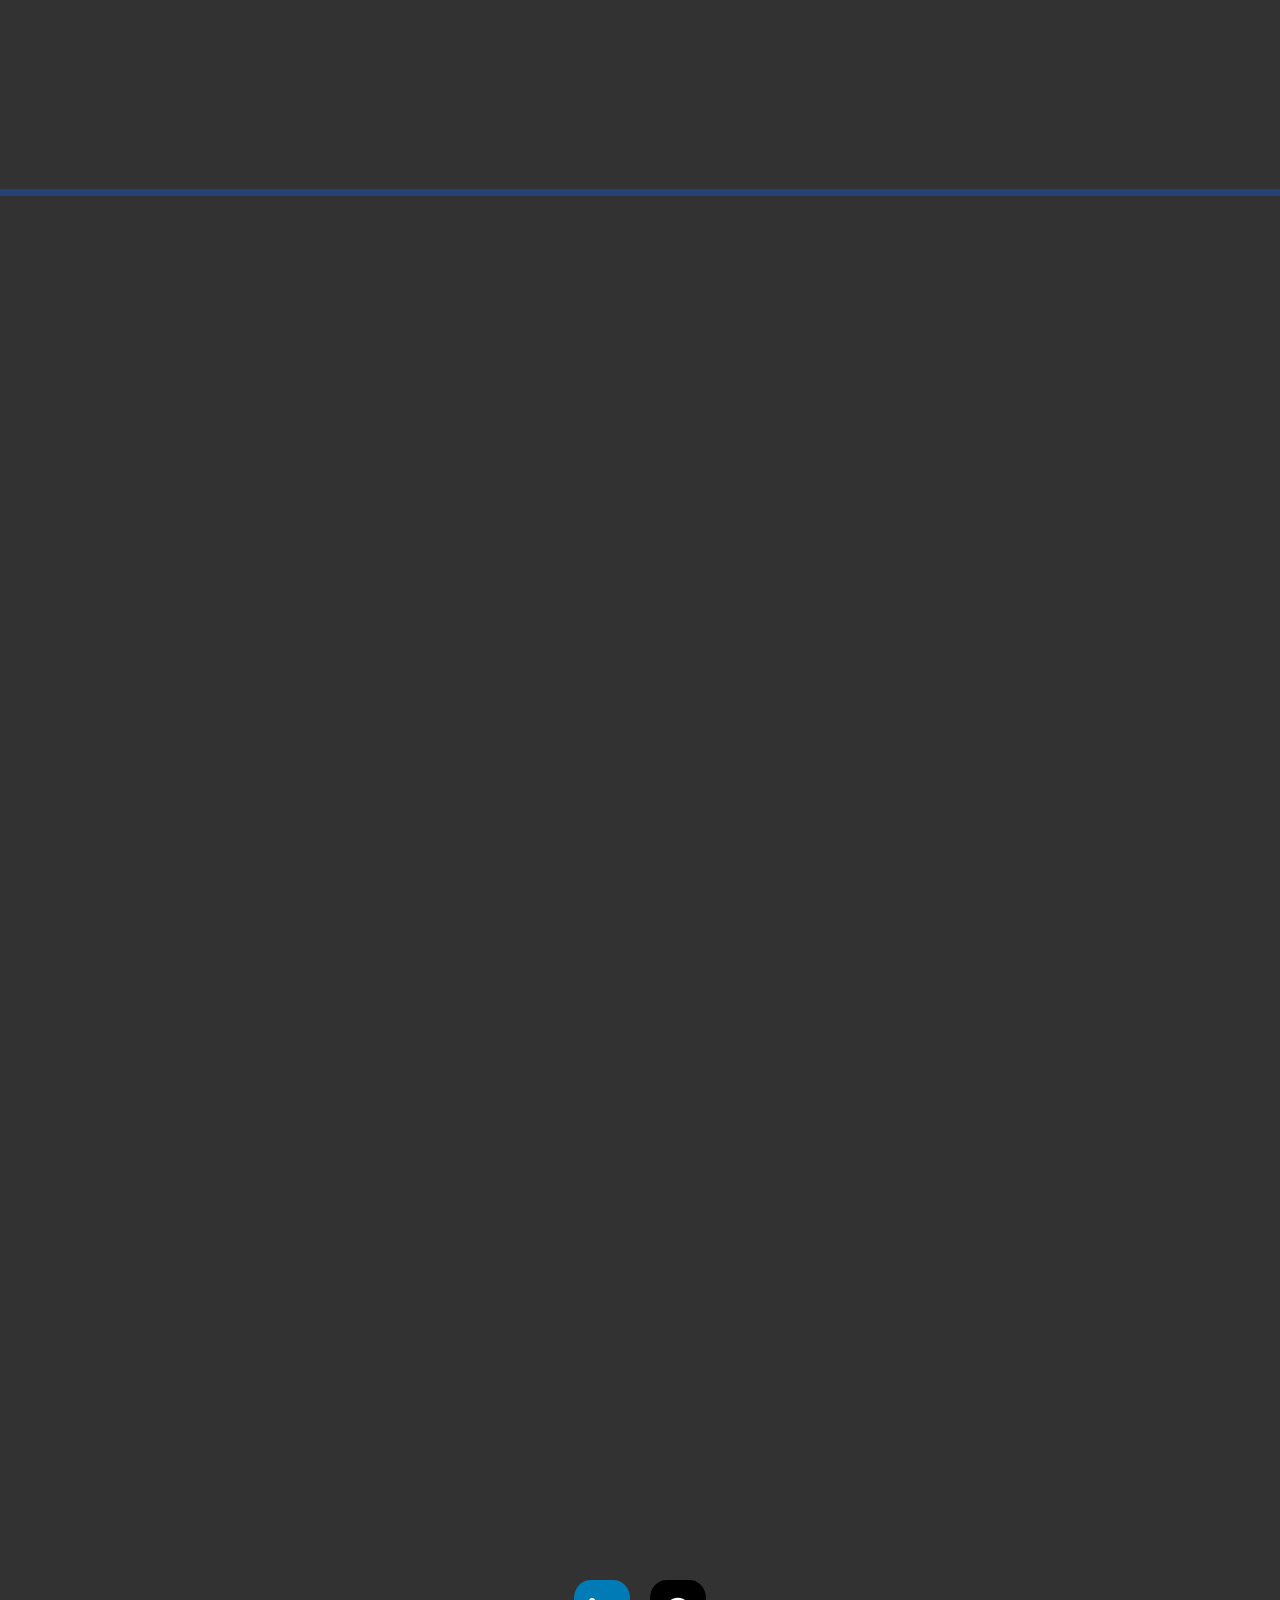
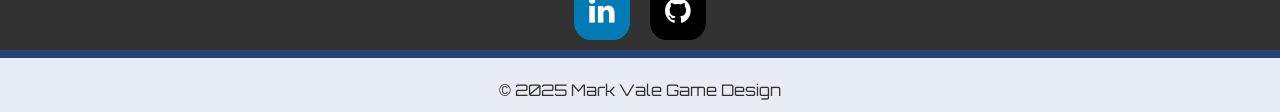
==== about.html @ 960576f1 "Updated website with Reaction distraction" ====
<!DOCTYPE html>
<html lang="en">
    <head>
        <meta charset="UTF-8">
        <meta name="viewport" content="width=device-width, initial-scale=1.0">
        <meta http-equiv="X-UA-Compatible" content="ie=edge">
        <link rel="stylesheet" href="https://cdnjs.cloudflare.com/ajax/libs/font-awesome/4.7.0/css/font-awesome.min.css" />
        <title>Home - MVDevandDesign</title>
        
        <!-- Link to external CSS file -->
        <link rel="stylesheet" href="styles.css">
        <link rel="preconnect" href="https://fonts.googleapis.com">
        <link rel="preconnect" href="https://fonts.gstatic.com" crossorigin>
        <link href="https://fonts.googleapis.com/css2?family=Orbitron:wght@400..900&display=swap" rel="stylesheet">
    </head>
<body>    
    <!-- Header Section -->
    <header class = "header">            
        <div class="header-content">            

            <div class ="name-job">
                <h1 class="header-name">Mark Vale</h1>     
                <h1 class="header-role">Game Designer</h1> 
            </div>

            <div class = "logo">
                <img class="logo" src = "Logo march-2025.png" alt = "Logo">    
            </div>   
        </div>
        <div class="buttons">   
            <h3 class = "email">About</h3>               
            <nav>                
                <ul>                    
                    <li><a href="index.html">Home</a></li>
                    <li><a href="about.html">About</a></li>
                    <li class="dropdown">
                        <a href="#">Projects</a>
                        <ul class="dropdown-menu">
                            <li><a href="reaction.html">Reaction Distraction</a></li>  
                            <li><a href="alice.html">Alice In Public Domain</a></li>
                            <li><a href="gravity.html">Gravity Gun</a></li>
                            <li><a href="crossbow.html">Crossbow Lady</a></li>
                            <li><a href="paper.html">Paper Round</a></li>
                            <li><a href="alex.html">Alex Kidd</a></li>                          
                        </ul>
                      </li>
                    <li><a href="contact.html">Contact</a></li>
                </ul>
            </nav>             
        </div>       
    </header>
    
    <!-- Main Content Section -->
    <main>       
        <div class = line></div>
        <section class="section">
           
            <h2>About</h2>        
            <div class = "about-section">                
                <div class = "about-content">
                <p>
                    Hello! I’m Mark Vale, a passionate and driven video game designer with a technical foundation in both Unity and Unreal Engine.<br><br> Recently, I graduated from the Toronto Film School Video Game Development and Design program, where I honed my technical skills in C#, Blueprints, and C++. Throughout my academic journey, I have gained hands-on experience working on a variety of projects, including my role as the Gamel Design Lead for our capstone project.

                    In addition to my technical expertise, I bring a unique perspective to game design. Before diving into game design, I spent over a decade as a Snowboard instructor, Snowboard course designer and a CASI Snowboard Evaluator, where I developed and led various training programs. This experience has shaped my approach to problem-solving and team collaboration, helping me think creatively and develop engaging, user-focused experiences.<br><br>
                
                    Whether I'm designing gameplay mechanics, scripting, or leading a team of developers, my goal is always to create immersive and enjoyable experiences for players. I thrive in environments where I can blend my technical skills with my passion for design, and I'm excited about the opportunity to bring new ideas to life in the gaming world.
                    
                    Feel free to explore my portfolio and see some of the projects I’ve worked on. <br><br> If you’d like to connect, please don't hesitate to reach out!</p>     
                </div>        
                <div class = "about-image">
                    <img class="selfie-image" src = "Images/AboutImage/Selfie3.JPG" alt = "Mark Vale">
                </div>              
            </div>
            <div class = "DownloadButton">
                <a href="Mark-Vale-Resume-July2025.docx"> Resume </a>
            </div>
        </section>
        <div class = "socials">
            <a href="https://www.linkedin.com/in/mark-vale-677670329" class="fa fa-linkedin"></a>
            <a href="https://github.com/MV1090" class="fa fa-github"></a>
        </div>
        <div class = line></div>
    </main>

    <!-- Footer Section -->
    <footer>        
        <p>&copy; 2025 Mark Vale Game Design</p>
    </footer>

    <!-- Link to external JavaScript file -->
    <script src="script.js"></script>
</body>
</html>
---- styles.css ----
/* General resets */
* {
    margin: 0;
    padding: 0;
    box-sizing: border-box;
}

/* Basic styling for the body */
body {
    font-family: "Aptos (Body)", sans-serif;    
    background-color:#323232;
    line-height: 1.5;
    color: #e8ecf4;
}

/* #region Header*/
/* Header styles */
header {
    font-family: "Orbitron", sans-serif;
    background: #e8ecf4;
    display: flex;
    flex-direction: column;
    justify-content: center;
    align-items: center;
    position: relative;
    width: 100%;
    padding-top: 30px;
    opacity:0;
    transition: opacity 1s ease-in;
}

.email {
    color: #264276;
    align-self: flex-start;
    margin-top: 10px;
    margin-left: 10px;
    font-size: 1.2rem;
}

header.visible{
    opacity: 1;
}

.logo {
    /* position: relative;  */
    
    margin-left: auto;
    
    /* align-items: center;  */
}

.logo img {
    margin-left: 5px ;
    width: 100%; /* Make logo responsive */
    max-width: 140px; /* Maximum width */
    height: auto;
    position: relative; /* Position it relative to the parent */
    left: 50%;
    transform: translateX(-60%); /* Move it back by 50% of its own width */
}

/* The content section containing the title and buttons at the bottom */
.header-content {
    display: flex;        
    justify-content: space-between;    
    width: 100%;
    /* flex-wrap: wrap; */
    /* position: relative; */
    bottom: 0px; /* Adjust bottom spacing as needed */
    color: #323232;
}

.name-job{
    display: flex;
    flex-direction: column;
    align-items: center;
    justify-content: center;
    text-align: center;  
    flex: 1;
    left: 50%;
    transform: translateX(4%);
}

.header-name {
    color: #264276;
    font-size: 3rem;   
}

.header-role {
    color: #323232;
    font-size: 2rem;
    
}

.buttons{
    display: flex;
    justify-content: space-between;
    width: 100%
}
/* Navigation styling */
nav ul {

    list-style-type: none;
    text-align: center;
}

nav ul li {
    align-self: flex-end;
    display: inline;
    margin: 0 10px;
}

nav ul li a {
    text-decoration: none;
    font-size: 1.5rem;
    color: #323232;
}

nav ul li a:hover {
    text-decoration: underline;
    color: #264276;
}

.line {
height: 7.5px;
width: 100%;
background-color:#264276;
}

.dropdown-menu {
    visibility: hidden;
    opacity: 0;
    position: absolute;    
    transform: translateX(75%);
    background-color: #333;
    max-width: 350px;
    list-style: none;        
    z-index: 1000;
  }
  
  .dropdown-menu li a {
    padding: 10px;
    font-size: 1rem;
    color: #e8ecf4;
    text-decoration: none;
    display: block;
  }
  
  .dropdown-menu li a:hover {
    background-color: #264276;   
    color: #e8ecf4;
  }
  
  .dropdown:hover .dropdown-menu {
    visibility: visible; /* Make it visible */
    opacity: 1;  /* Fully opaque */
    
}
  .dropdown-menu:hover {
    visibility: visible;
    opacity: 1;
}

/* Media Query for Smaller Screens */
@media (max-width: 768px) {
    .header-content {
        flex-direction: column;
        justify-content: space-between;
        align-items: center;
        text-align: center;        
    }
    
    .logo {        
        margin-left:0;
        left: 0%;        
        transform: translateX(5.5%);
        order: 1;
    }    

    .name-job {
        order: 2;
        flex: 1;
    }

    .header-name {
        font-size: 2rem; /* Adjust title size on small screens */
    }

    .header-role {
        font-size: 1rem;
    }

    .buttons{
        
        flex-direction: column;
        align-items: center;
    }
    nav ul li {
        order: 1;      
    }

    nav ul li a {
        
        font-size: 1.2rem; /* Adjust link size */
    }

    .email {
        order: 2;
        font-size: 1rem; /* Smaller email font size */
    }

    .dropdown-menu {         
        transform: translateX(80%);       
      }

    .dropdown-menu li a {        
        font-size: 0.8rem;        
      }
}

/* Media Query for Mobile Screens */
@media (max-width: 480px) {
    .header-name {
        font-size: 2rem; /* Adjust title size further for very small screens */
    }
    .header-role {
        font-size: 1rem;
    }

    .logo {                
        align-items: center; 
    }

    .buttons{
        
        flex-direction: column;
        align-items: center;
    }

    nav ul li {
        order: 1;
       display: block; /*Stack navigation links vertically */
        margin: 10px 0;
    }

    nav ul li a {
        font-size: 1rem; /* Adjust link size */
    }

    .dropdown-menu {         
        transform: translateX(-20%);       
      }

    .dropdown-menu li a {        
        font-size: 0.5rem;        
      }
}

/* #endregion Header*/

/* #region Section*/
/* Section styling */
section {
    display: flex;
    flex-direction: column;
    justify-content: center;
    align-items: center;
    position: relative;
    padding: 20px;
    background-color: #323232;
    opacity:0;
    transition: opacity 1s ease-in;
}

section.visible{
    opacity:1;
}

.video {
    width: 100%; /* Ensure the video container spans the full width */
    max-width: 800px; /* Maximum width to match iframe */
    display: flex;
    justify-content: center; /* Center the iframe within the container */
}

.video iframe {
    margin-top: 35px;
    width: 100%; /* Make video responsive */
    /* max-width: 800px; Maximum width */
    height: 450px; /* Fixed height, relative to width */
    border: 5px solid #264276; /* 5px wide, solid border with dark color */
    border-radius: 10px;
}

.project-container{
    width: 100%; /* Ensure the video container spans the full width */
    max-width: 800px; /* Maximum width to match iframe */
    display: flex;
    flex-direction: column;
    justify-content: center; /* Center the iframe within the container */
    background-color: #264276;
    border-radius: 10px;
    color: #e8ecf4;
    margin-bottom: 10px;
}

.title-images{
    margin-top: 5px;
    width: 100%; /* Make video responsive */
    /* max-width: 800px; Maximum width */
    height: auto; /* Fixed height, relative to width */
    border: 5px solid #264276; /* 5px wide, solid border with dark color */
    border-radius: 10px;
}

section h2 {
    font-family: "Orbitron", sans-serif;     
    color: #e8ecf4;
    text-align: center;
    font-size: 3rem;
    margin-bottom: 20px;
}

section p {
    font-size: 1.5rem;
    text-align: center;
    margin-top: 10px;
}

.summary-title{   
    font-family: "Orbitron", sans-serif;     
    font-size: 2rem;   
}

section p strong {
    font-weight: bold;
    font-size: 1.5rem;
}

section ul{
    font-size: 1.5rem;
}

/* For smaller screens, adjust video size and text */
@media (max-width: 768px) {
    .video iframe {
        height: 350px; /* Adjust height for smaller screens */
    }

    section h2 {
        font-size: 2.5rem; /* Adjust heading size */
    }

    section p {
        font-size: 1rem; /* Adjust text size */
    }

    .summary-title{    
        font-size: 1.5rem;   
    }

    section ul{
        font-size: 1rem;
    }

    section p strong {
        font-weight: bold;
        font-size: 1rem;
    }
}

/* For mobile screens, further adjust the layout */
@media (max-width: 480px) {
    .video iframe {
        height: 250px; /* Reduce iframe height for small mobile screens */
    }

    section h2 {
        font-size: 2rem; /* Adjust heading size further */
    }

    section p {
        font-size: 0.8rem; /* Smaller text for mobile */
    }

    .summary-title{    
        font-size: 1.2rem;   
    }

    section ul{
        font-size: 0.8rem;
    }

    section p strong {
        font-weight: bold;
        font-size: 0.8rem;
    }
}

/* #endregion Section */

/* #region Footer */

/* Footer styling */
footer {
    font-family: "Orbitron", sans-serif;
    text-align: center;
    padding: 10px;
    background-color: #e8ecf4;
    color: #323232;
    position: relative;
}

.fa:hover {
    opacity: 0.4;
}

.fa-linkedin {
    background: #007bb5;
    color: white;
}

.fa-github {
    background: #000000;
    color: rgb(255, 255, 255);
}


.fa {
    padding: 15px;
    font-size: 30px;
    text-decoration: none;
    text-align: center;
    border-radius: 30%; /* Round the icons */
    display: inline-block;
    transition: opacity 0.3s ease;
}

div.socials{
    display: flex;
    justify-content: center;
    gap: 20px;
    margin-bottom: 10px;
}

footer p {
    font-size: 1rem;
    margin-top: 10px;
}


/* For smaller screens, adjust icon sizes */
@media (max-width: 768px) {
    .fa {
        font-size: 24px;  /* Reduce the icon size for tablets */
        padding: 12px;
    }

    footer p {
        font-size: 0.9rem; /* Slightly smaller text for smaller screens */
    }
}

/* For mobile screens, make icons even smaller */
@media (max-width: 480px) {
    .fa {
        font-size: 20px;  /* Reduce icon size further for mobile screens */
        padding: 10px;
    }

    footer p {
        font-size: 0.8rem; /* Even smaller text for mobile */
    }
}

/* #endregion Footer */

/* #region AboutSection*/

.about-content{
    word-wrap: break-word;
    white-space: normal;
    font-weight: bold;
    width: 750px;;
    margin: 50px;
}

.about-image{
    display: flex;
    justify-content: center;
    background: #323232;
    height:fit-content;
    width:fit-content;
    margin: 60px;
    border-radius: 15px;
    box-sizing: border-box;
}

.about-section{
    display: flex;
    flex-direction: row;
    margin-top: 50px;
    margin-bottom: 50px;
    justify-content: space-between;
    align-items: flex-start;
}

.about-image img {
    width: 100%;
    height: auto;
    max-width: 500px;
    border: 5px solid #333;
    border-radius: 10px;
    box-sizing: border-box;
}

.about-section p{
    text-align: left;
}

@media (max-width: 768px) {
    .about-section {
        flex-direction: column;
        align-items: flex-start;
        font-size: 1px;
    }

    .about-content {
        width: 90%;
        margin: 20px;
        text-align: left;
    }

    .about-image {
        margin: 0 auto;
        order: -1
    }

    .about-image img {
        width: 100%;
        max-width: 400px;
        border-width: 4px;
    }

    .about-section p{
        text-align: left;
    }
}

@media (max-width: 480px) {
    .about-content {
        font-size: 18px;
    }

    .about-image img {
        width: 100%;
        max-width: 350px;
        border-width: 4px;
    }

    .about-section p{
        text-align: left;
    }
}
/* #endregion AboutSection */

/* #region DownloadButton */

.DownloadButton{
    font-family: "Orbitron", sans-serif;
    margin-top: 25px;
    text-align: center;
}

.DownloadButton a{
    color: #e8ecf4;
    text-decoration: none;
    width: 300px;
    padding: 10px 30px;
    font-size: 30px;
    background:  #323232;
    border-radius: 15px;
}

.DownloadButton a:hover{
    color: #264276;
    text-decoration: underline;
}

@media (max-width: 768px) {
    .DownloadButton a {
        font-size: 24px;  /* Adjust button size */
        width: 250px;  /* Adjust button width */
    }
}

@media (max-width: 480px) {
    .DownloadButton a {
        font-size: 20px;  /* Even smaller button text */
        width: 200px;  /* Smaller button width */
    }
}

/* #endregion DownloadButton */

/* #region Projects */
/* Style for each carousel item */
.item-list {
     display: none;
     flex: 100%;
}

/* Show only the first item initially */
.item-list.active {
    display: block;
    justify-content: center;   
 }

.project-section{
    display: flex;
    flex-direction: row;
    justify-content: flex-start;
    align-items: flex-start;   
    gap: 50px;
    flex-wrap: wrap;
}

.project-section p{
    text-align: left;
}

.project-description{
    word-wrap: break-word;
    white-space: normal;    
    max-width: 600px;
}

.project-images{
    display: flex;
    flex-direction:column;
    background: #323232;
    height:100%;
    width: 100%;
    max-width: 550px;
    padding: 5px;
    border-radius: 15px;
    margin-left: 50px;
    margin-bottom: 20px;
}

.project-video{
    display: flex;
    flex-direction:column;
    background: #323232;
    height:auto;
    width: 100%;
    max-width: 550px;
    padding: 5px;
    border-radius: 15px;
    margin-left: 50px;
    margin: 50px;
}

.project-video iframe{
    height: 450px; /* Fixed height, relative to width */
    border: 5px solid #333; /* 5px wide, solid border with dark color */
    border-radius: 10px;
}

.main-image {
    padding-top: 5px;
    border-radius: 15px;
    width: 100%;  /* Make the image responsive */
    height: auto;  /* Maintain aspect ratio */
}

.controls-container{
    display: flex;
    flex-direction:column;
    background: #323232;
    height:auto;
    width: 100%;
    max-width: 510px;
    padding: 5px;
    border-radius: 15px;
    margin-left: 50px;
    align-items: center;
}

.controls-image {
    max-width: 100%;
    height: auto;
    margin: 5px 0;
}

.project-thumbnails{
    display: flex;
    width: 100%;
    flex-direction: row;
    justify-content: space-between;
    flex-wrap: wrap;    
}

.thumbnail{
    cursor: pointer;
    transition: transform 0.3s;
    width: 24%;
    height: 90px;
    object-fit: cover;
    border-radius: 15px;
}

.thumbnail:hover{
    transform: scale(1.1);
}

/* Media Queries */
@media (max-width: 768px) {
    .project-section {
        flex-direction: column; /* Stack items vertically on smaller screens */
        align-items: center;  /* Center align items */
    }

    .project-images, .project-video, .controls-container {
        max-width: 100%;  /* Full width on small screens */
        margin-left: 0;  /* Remove left margin on small screens */
        margin-right: 0;  /* Remove right margin on small screens */
    }



    .project-thumbnails {
        justify-content: center;  /* Center thumbnails on small screens */
    }

    .thumbnail {
        width: 24%;  /* Smaller thumbnails on small screens */
        height: 66px;
    }

    .main-image {
        width: 100%;  /* Ensure the main image is responsive */
        height: auto;
    }

    .project-description {
          /* Adjust font size on smaller screens */
    }

    .project-video iframe {
        height: 350px; /* Adjust height for smaller screens */
    }
}

@media (max-width: 480px) {
    .project-description {
          /* Further reduce font size for very small screens */
    }

    .main-image {
        width: 100%;
        height: auto;
    }

    .project-thumbnails {
        flex-direction: column;  /* Stack thumbnails vertically on very small screens */
        align-items: center;
    }

    .thumbnail {
        width: 24%;  /* Resize thumbnails for very small screens */
        height: 80px;
    }

    .project-video iframe {
        height: 250px; /* Adjust height for smaller screens */
    }
}

/* #endregion Projects */

.carousel-view {
    display: flex;
    flex-direction: column;
    justify-content: center;
    align-items: center;
    position: relative;
    width: 100%;
}

.button-container{
    display: flex;
    flex-direction: row;  /* Arrange buttons side by side */
    justify-content: space-between;  /* Space between buttons */
    align-items: center;
    width: 100%;
    padding: 20px, 20px;
    margin-top: 20px;
}

.scroll-button {
    text-align: center;
    color: #a0a2a2;
    font-family: "Gilda Display", serif;
    text-decoration: none;
    padding: 10px 20px;
    font-size: 20px;  /* Adjusted font size for better responsiveness */
    background: #323232;
    border-radius: 15px;
    cursor: pointer;
    width: 100%;  /* Make the button take full width within the container */
    max-width: 150px;  /* Cap the width at 150px */
    margin: 10px;  /* Adds space between the buttons */
}


.scroll-button:hover{
    color: #264276;
    text-decoration: underline;
}


@media (max-width: 768px) {
    scroll-button {
        font-size: 18px;  /* Adjust button size */
        width: 125px;  /* Adjust button width */
    }
}

@media (max-width: 480px) {
    scroll-button {
        font-size: 16px;  /* Even smaller button text */
        width: 100px;  /* Smaller button width */
    }
}
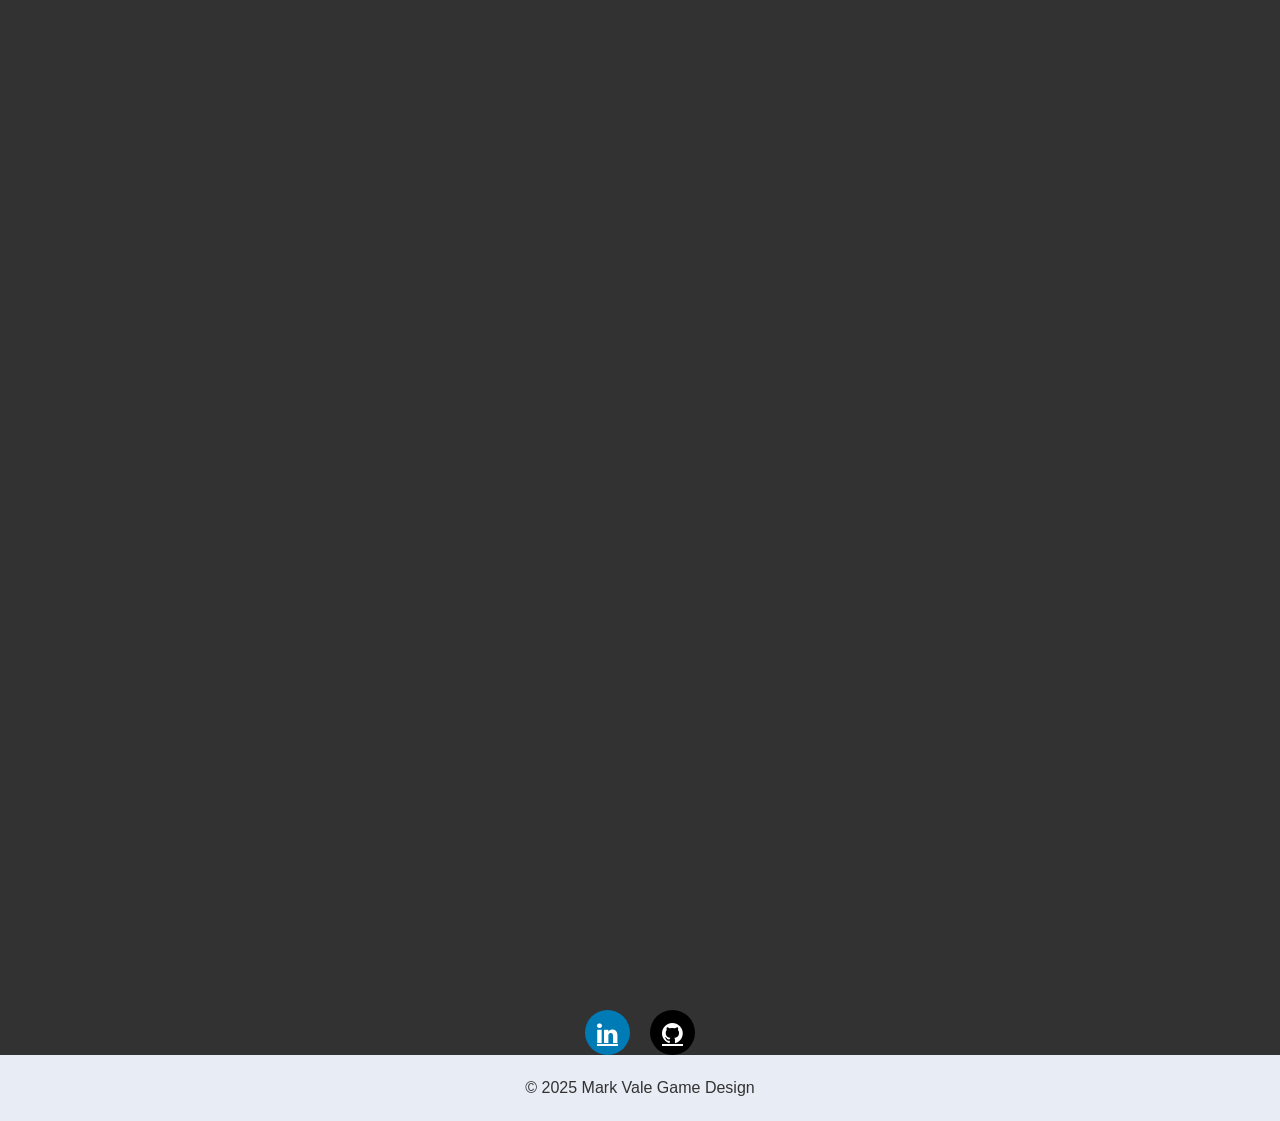
==== commit d568ff22: "Added page for Randy the naught wizard Page for Randy has been added Code images are too small, need" ====
--- a/about.html
+++ b/about.html
@@ -5,7 +5,7 @@
         <meta name="viewport" content="width=device-width, initial-scale=1.0">
         <meta http-equiv="X-UA-Compatible" content="ie=edge">
         <link rel="stylesheet" href="https://cdnjs.cloudflare.com/ajax/libs/font-awesome/4.7.0/css/font-awesome.min.css" />
-        <title>Home - MVDevandDesign</title>
+        <title>About - MVGameDev</title>
         
         <!-- Link to external CSS file -->
         <link rel="stylesheet" href="styles.css">
@@ -37,11 +37,11 @@
                         <a href="#">Projects</a>
                         <ul class="dropdown-menu">
                             <li><a href="reaction.html">Reaction Distraction</a></li>  
-                            <li><a href="alice.html">Alice In Public Domain</a></li>
-                            <li><a href="gravity.html">Gravity Gun</a></li>
+                            <li><a href="alice.html">Alice In Public Domain</a></li>                            
+                            <li><a href="sidejob.html">Side Job Steve</a></li>
                             <li><a href="crossbow.html">Crossbow Lady</a></li>
-                            <li><a href="paper.html">Paper Round</a></li>
-                            <li><a href="alex.html">Alex Kidd</a></li>                          
+                            <li><a href="paper.html">Paper Round</a></li>              
+                            <li><a href="randy.html">Randy the naughty wizard</a></li>                              
                         </ul>
                       </li>
                     <li><a href="contact.html">Contact</a></li>
@@ -72,7 +72,7 @@
                 </div>              
             </div>
             <div class = "DownloadButton">
-                <a href="Mark-Vale-Resume-July2025.docx"> Resume </a>
+                <a href="Mark-Vale-Resume-March2026.docx"> Resume </a>
             </div>
         </section>
         <div class = "socials">
--- a/styles.css
+++ b/styles.css
@@ -5,269 +5,116 @@
     box-sizing: border-box;
 }
 
-/* Basic styling for the body */
+/* Body */
 body {
-    font-family: "Aptos (Body)", sans-serif;    
+    font-family: 'Inter', sans-serif;
     background-color:#323232;
-    line-height: 1.5;
+    line-height: 1.6;
     color: #e8ecf4;
 }
 
-/* #region Header*/
-/* Header styles */
-header {
-    font-family: "Orbitron", sans-serif;
-    background: #e8ecf4;
-    display: flex;
-    flex-direction: column;
-    justify-content: center;
-    align-items: center;
-    position: relative;
-    width: 100%;
-    padding-top: 30px;
-    opacity:0;
-    transition: opacity 1s ease-in;
-}
-
-.email {
+/* ================= HEADER ================= */
+
+header { 
+    font-family: "Orbitron", sans-serif; 
+    background: #e8ecf4; 
+    display: flex; flex-direction: column; 
+    justify-content: center; 
+    align-items: center; 
+    position: relative; 
+    width: 100%; 
+    padding-top: 30px; 
+    opacity:0; 
+    transition: opacity 1s ease-in; 
+} 
+    
+.email { 
+    color: #264276; 
+    align-self: flex-start; 
+    margin-top: 10px; 
+    margin-left: 10px; 
+    font-size: 1.2rem; 
+} 
+
+header.visible{ 
+    opacity: 1; 
+} 
+    
+.logo { 
+    margin-left: auto; 
+} 
+
+.logo img { 
+    margin-left: 5px ; 
+    width: 100%; 
+    max-width: 140px; 
+    height: auto; 
+    position: relative; 
+    left: 50%; 
+    transform: translateX(-60%); 
+} 
+
+.header-content { 
+    display: flex; 
+    justify-content: space-between; 
+    width: 100%; 
+    bottom: 0px; 
+    color: #323232; 
+} 
+
+.name-job{ 
+    display: flex; 
+    flex-direction: column; 
+    align-items: center; 
+    justify-content: center; 
+    text-align: center; 
+    flex: 1; left: 50%; 
+    transform: translateX(4%); 
+} 
+
+.header-name { 
+    color: #264276; 
+    font-size: 2rem; 
+} 
+
+.header-role { 
+    color: #323232; 
+    font-size: 1rem; 
+} 
+
+.buttons{ 
+    display: flex; 
+    justify-content: space-between;
+     width: 100% 
+    }
+
+/* Navigation */
+nav ul {  
+    list-style: none;
+}
+
+nav ul li {
+    display: inline;
+    margin: 0 10px;
+}
+
+nav ul li a {
+    text-decoration: none;
+    font-size: 1rem;
+    color: #323232;
+}
+
+nav ul li a:hover {
     color: #264276;
-    align-self: flex-start;
-    margin-top: 10px;
-    margin-left: 10px;
-    font-size: 1.2rem;
-}
-
-header.visible{
-    opacity: 1;
-}
-
-.logo {
-    /* position: relative;  */
-    
-    margin-left: auto;
-    
-    /* align-items: center;  */
-}
-
-.logo img {
-    margin-left: 5px ;
-    width: 100%; /* Make logo responsive */
-    max-width: 140px; /* Maximum width */
-    height: auto;
-    position: relative; /* Position it relative to the parent */
-    left: 50%;
-    transform: translateX(-60%); /* Move it back by 50% of its own width */
-}
-
-/* The content section containing the title and buttons at the bottom */
-.header-content {
-    display: flex;        
-    justify-content: space-between;    
-    width: 100%;
-    /* flex-wrap: wrap; */
-    /* position: relative; */
-    bottom: 0px; /* Adjust bottom spacing as needed */
-    color: #323232;
-}
-
-.name-job{
+}
+
+/* ================= SECTIONS ================= */
+
+section {
     display: flex;
     flex-direction: column;
     align-items: center;
-    justify-content: center;
-    text-align: center;  
-    flex: 1;
-    left: 50%;
-    transform: translateX(4%);
-}
-
-.header-name {
-    color: #264276;
-    font-size: 3rem;   
-}
-
-.header-role {
-    color: #323232;
-    font-size: 2rem;
-    
-}
-
-.buttons{
-    display: flex;
-    justify-content: space-between;
-    width: 100%
-}
-/* Navigation styling */
-nav ul {
-
-    list-style-type: none;
-    text-align: center;
-}
-
-nav ul li {
-    align-self: flex-end;
-    display: inline;
-    margin: 0 10px;
-}
-
-nav ul li a {
-    text-decoration: none;
-    font-size: 1.5rem;
-    color: #323232;
-}
-
-nav ul li a:hover {
-    text-decoration: underline;
-    color: #264276;
-}
-
-.line {
-height: 7.5px;
-width: 100%;
-background-color:#264276;
-}
-
-.dropdown-menu {
-    visibility: hidden;
-    opacity: 0;
-    position: absolute;    
-    transform: translateX(75%);
-    background-color: #333;
-    max-width: 350px;
-    list-style: none;        
-    z-index: 1000;
-  }
-  
-  .dropdown-menu li a {
-    padding: 10px;
-    font-size: 1rem;
-    color: #e8ecf4;
-    text-decoration: none;
-    display: block;
-  }
-  
-  .dropdown-menu li a:hover {
-    background-color: #264276;   
-    color: #e8ecf4;
-  }
-  
-  .dropdown:hover .dropdown-menu {
-    visibility: visible; /* Make it visible */
-    opacity: 1;  /* Fully opaque */
-    
-}
-  .dropdown-menu:hover {
-    visibility: visible;
-    opacity: 1;
-}
-
-/* Media Query for Smaller Screens */
-@media (max-width: 768px) {
-    .header-content {
-        flex-direction: column;
-        justify-content: space-between;
-        align-items: center;
-        text-align: center;        
-    }
-    
-    .logo {        
-        margin-left:0;
-        left: 0%;        
-        transform: translateX(5.5%);
-        order: 1;
-    }    
-
-    .name-job {
-        order: 2;
-        flex: 1;
-    }
-
-    .header-name {
-        font-size: 2rem; /* Adjust title size on small screens */
-    }
-
-    .header-role {
-        font-size: 1rem;
-    }
-
-    .buttons{
-        
-        flex-direction: column;
-        align-items: center;
-    }
-    nav ul li {
-        order: 1;      
-    }
-
-    nav ul li a {
-        
-        font-size: 1.2rem; /* Adjust link size */
-    }
-
-    .email {
-        order: 2;
-        font-size: 1rem; /* Smaller email font size */
-    }
-
-    .dropdown-menu {         
-        transform: translateX(80%);       
-      }
-
-    .dropdown-menu li a {        
-        font-size: 0.8rem;        
-      }
-}
-
-/* Media Query for Mobile Screens */
-@media (max-width: 480px) {
-    .header-name {
-        font-size: 2rem; /* Adjust title size further for very small screens */
-    }
-    .header-role {
-        font-size: 1rem;
-    }
-
-    .logo {                
-        align-items: center; 
-    }
-
-    .buttons{
-        
-        flex-direction: column;
-        align-items: center;
-    }
-
-    nav ul li {
-        order: 1;
-       display: block; /*Stack navigation links vertically */
-        margin: 10px 0;
-    }
-
-    nav ul li a {
-        font-size: 1rem; /* Adjust link size */
-    }
-
-    .dropdown-menu {         
-        transform: translateX(-20%);       
-      }
-
-    .dropdown-menu li a {        
-        font-size: 0.5rem;        
-      }
-}
-
-/* #endregion Header*/
-
-/* #region Section*/
-/* Section styling */
-section {
-    display: flex;
-    flex-direction: column;
-    justify-content: center;
-    align-items: center;
-    position: relative;
-    padding: 20px;
-    background-color: #323232;
+    padding: 80px 20px;
     opacity:0;
     transition: opacity 1s ease-in;
 }
@@ -276,143 +123,241 @@
     opacity:1;
 }
 
+section h2 {
+    font-family: "Orbitron", sans-serif;
+    font-size: 2.2rem;
+    margin-bottom: 20px;
+}
+
+section p {
+    font-size: 1.1rem;
+    text-align: left;
+    max-width: 700px;
+    margin-top: 10px;
+}
+
+/* ================= VIDEO ================= */
+
 .video {
-    width: 100%; /* Ensure the video container spans the full width */
-    max-width: 800px; /* Maximum width to match iframe */
+    width: 100%;
+    max-width: 800px;
+}
+
+.video iframe {
+    width: 100%;
+    height: 450px;
+    border: none;
+    border-radius: 12px;
+}
+
+/* ================= PROJECT CARD ================= */
+
+.project-container{
+    width: 100%;
+    max-width: 800px;
+    background: rgba(255, 255, 255, 0.03);
+    border-radius: 12px;
+    padding: 20px;
+    border: 1px solid rgba(255,255,255,0.08);
+    box-shadow: 0 8px 20px rgba(0,0,0,0.25);
+    transition: transform 0.2s ease, box-shadow 0.2s ease;
+    margin-bottom: 30px;
+}
+
+.project-container:hover {
+    transform: translateY(-5px);
+    box-shadow: 0 12px 30px rgba(0,0,0,0.3);
+}
+
+.title-images{
+    width: 100%;
+    border-radius: 10px;
+    box-shadow: 0 8px 20px rgba(0, 0, 0, 0.25);
+}
+
+/* ================= PROJECT SECTION ================= */
+
+.project-section {
     display: flex;
-    justify-content: center; /* Center the iframe within the container */
-}
-
-.video iframe {
-    margin-top: 35px;
-    width: 100%; /* Make video responsive */
-    /* max-width: 800px; Maximum width */
-    height: 450px; /* Fixed height, relative to width */
-    border: 5px solid #264276; /* 5px wide, solid border with dark color */
+    flex-direction: row;
+    align-items: flex-start;
+    gap: 40px;
+    flex-wrap: wrap;
+}
+
+.project-description {
+    flex: 1;
+    min-width: 300px;
+    max-width: 500px;
+}
+
+.project-description p,
+.project-description ul {
+    max-width: 500px;
+}
+
+.project-images,
+.project-video,
+.controls-container{
+    background: transparent;
+    padding: 0;
+    border: none;
+    box-shadow: none;
+}
+
+.project-images {
+     display: flex;
+    flex-direction: column;
+    gap: 10px;
+    flex: 1;
+    min-width: 300px;
+    max-width: 550px;
+    width: 100%;
+}
+
+.project-video iframe {
+    width: 100%;
+    height: 450px;
+    border-radius: 12px;
+}
+
+.main-image {
+    width: 100%;
+    max-height: 300px;
+    object-fit: contain;
+    border-radius: 12px;
+    cursor: pointer;
+    transition: transform 0.2s ease;
+}
+
+.main-image:hover {
+    transform: scale(1.02);
+}
+
+.project-thumbnails {
+    display: flex;
+    gap: 10px;
+    margin-top: 10px;
+}
+
+.thumbnail {
+    width: 22%;
+    height: 70px;
+    object-fit: cover;
+    border-radius: 8px;
+    cursor: pointer;
+    opacity: 0.7;
+    transition: all 0.2s ease;
+}
+
+.thumbnail:hover {
+    opacity: 1;
+    transform: scale(1.05);
+}
+
+.thumbnail.active {
+    opacity: 1;
+    border: 2px solid #264276;
+}
+
+/* ================= ABOUT ================= */
+
+.about-section{
+    display: flex;
+    gap: 50px;
+    flex-wrap: wrap;
+}
+
+.about-content{
+    max-width: 700px;
+}
+
+.about-image img {
+    max-width: 400px;
+    border-radius: 12px;
+    box-shadow: 0 8px 20px rgba(0,0,0,0.25);
+}
+
+/* ================= BUTTONS ================= */
+
+.DownloadButton a,
+.scroll-button {
+    text-decoration: none;
+    padding: 10px 25px;
+    font-size: 1rem;
+    background: rgba(255,255,255,0.05);
+    border: 1px solid rgba(255,255,255,0.1);
     border-radius: 10px;
-}
-
-.project-container{
-    width: 100%; /* Ensure the video container spans the full width */
-    max-width: 800px; /* Maximum width to match iframe */
-    display: flex;
-    flex-direction: column;
-    justify-content: center; /* Center the iframe within the container */
-    background-color: #264276;
-    border-radius: 10px;
+    transition: all 0.2s ease;
     color: #e8ecf4;
-    margin-bottom: 10px;
-}
-
-.title-images{
-    margin-top: 5px;
-    width: 100%; /* Make video responsive */
-    /* max-width: 800px; Maximum width */
-    height: auto; /* Fixed height, relative to width */
-    border: 5px solid #264276; /* 5px wide, solid border with dark color */
-    border-radius: 10px;
-}
-
-section h2 {
-    font-family: "Orbitron", sans-serif;     
+}
+
+.DownloadButton a:hover,
+.scroll-button:hover {
+    background: rgba(255,255,255,0.1);
+}
+
+.dropdown {
+    position: relative;
+}
+
+.dropdown-menu {
+    position: absolute;
+    top: 100%;
+    left: 0;
+    
+    background: rgba(20, 20, 20, 0.95);
+    backdrop-filter: blur(10px);
+    
+    border-radius: 8px;
+    padding: 10px 0;
+    min-width: 200px;
+
+    opacity: 0;
+    visibility: hidden;
+    transform: translateY(10px);
+    
+    transition: all 0.2s ease;
+    z-index: 1000;
+}
+
+.dropdown-menu li {
+    display: block;
+}
+
+.dropdown-menu li a {
+    display: block;
+    padding: 10px 15px;
+    font-size: 0.9rem;
     color: #e8ecf4;
+}
+
+.dropdown-menu li a:hover {
+    background: rgba(255,255,255,0.08);
+}
+
+.dropdown:hover .dropdown-menu {
+    opacity: 1;
+    visibility: visible;
+    transform: translateY(0);
+}
+
+.fa {
+    padding: 12px;
+    font-size: 24px;
+    width: 45px;
+    height: 45px;
     text-align: center;
-    font-size: 3rem;
-    margin-bottom: 20px;
-}
-
-section p {
-    font-size: 1.5rem;
-    text-align: center;
-    margin-top: 10px;
-}
-
-.summary-title{   
-    font-family: "Orbitron", sans-serif;     
-    font-size: 2rem;   
-}
-
-section p strong {
-    font-weight: bold;
-    font-size: 1.5rem;
-}
-
-section ul{
-    font-size: 1.5rem;
-}
-
-/* For smaller screens, adjust video size and text */
-@media (max-width: 768px) {
-    .video iframe {
-        height: 350px; /* Adjust height for smaller screens */
-    }
-
-    section h2 {
-        font-size: 2.5rem; /* Adjust heading size */
-    }
-
-    section p {
-        font-size: 1rem; /* Adjust text size */
-    }
-
-    .summary-title{    
-        font-size: 1.5rem;   
-    }
-
-    section ul{
-        font-size: 1rem;
-    }
-
-    section p strong {
-        font-weight: bold;
-        font-size: 1rem;
-    }
-}
-
-/* For mobile screens, further adjust the layout */
-@media (max-width: 480px) {
-    .video iframe {
-        height: 250px; /* Reduce iframe height for small mobile screens */
-    }
-
-    section h2 {
-        font-size: 2rem; /* Adjust heading size further */
-    }
-
-    section p {
-        font-size: 0.8rem; /* Smaller text for mobile */
-    }
-
-    .summary-title{    
-        font-size: 1.2rem;   
-    }
-
-    section ul{
-        font-size: 0.8rem;
-    }
-
-    section p strong {
-        font-weight: bold;
-        font-size: 0.8rem;
-    }
-}
-
-/* #endregion Section */
-
-/* #region Footer */
-
-/* Footer styling */
-footer {
-    font-family: "Orbitron", sans-serif;
-    text-align: center;
-    padding: 10px;
-    background-color: #e8ecf4;
-    color: #323232;
-    position: relative;
+    border-radius: 50%;
+    display: inline-flex;
+    align-items: center;
+    justify-content: center;
+    transition: transform 0.2s ease, opacity 0.2s ease;
 }
 
 .fa:hover {
-    opacity: 0.4;
+    transform: scale(1.1);
+    opacity: 0.8;
 }
 
 .fa-linkedin {
@@ -421,415 +366,51 @@
 }
 
 .fa-github {
-    background: #000000;
-    color: rgb(255, 255, 255);
-}
-
-
-.fa {
-    padding: 15px;
-    font-size: 30px;
-    text-decoration: none;
+    background: #000;
+    color: white;
+}
+/* ================= FOOTER ================= */
+
+footer {
     text-align: center;
-    border-radius: 30%; /* Round the icons */
-    display: inline-block;
-    transition: opacity 0.3s ease;
-}
-
-div.socials{
+    padding: 20px;
+    background-color: #e8ecf4;
+    color: #323232;
+}
+
+.socials {
     display: flex;
     justify-content: center;
     gap: 20px;
-    margin-bottom: 10px;
-}
-
-footer p {
-    font-size: 1rem;
-    margin-top: 10px;
-}
-
-
-/* For smaller screens, adjust icon sizes */
+}
+
+/* ================= RESPONSIVE ================= */
+
 @media (max-width: 768px) {
-    .fa {
-        font-size: 24px;  /* Reduce the icon size for tablets */
-        padding: 12px;
-    }
-
-    footer p {
-        font-size: 0.9rem; /* Slightly smaller text for smaller screens */
-    }
-}
-
-/* For mobile screens, make icons even smaller */
-@media (max-width: 480px) {
-    .fa {
-        font-size: 20px;  /* Reduce icon size further for mobile screens */
-        padding: 10px;
-    }
-
-    footer p {
-        font-size: 0.8rem; /* Even smaller text for mobile */
-    }
-}
-
-/* #endregion Footer */
-
-/* #region AboutSection*/
-
-.about-content{
-    word-wrap: break-word;
-    white-space: normal;
-    font-weight: bold;
-    width: 750px;;
-    margin: 50px;
-}
-
-.about-image{
-    display: flex;
-    justify-content: center;
-    background: #323232;
-    height:fit-content;
-    width:fit-content;
-    margin: 60px;
-    border-radius: 15px;
-    box-sizing: border-box;
-}
-
-.about-section{
-    display: flex;
-    flex-direction: row;
-    margin-top: 50px;
-    margin-bottom: 50px;
-    justify-content: space-between;
-    align-items: flex-start;
-}
-
-.about-image img {
-    width: 100%;
-    height: auto;
-    max-width: 500px;
-    border: 5px solid #333;
-    border-radius: 10px;
-    box-sizing: border-box;
-}
-
-.about-section p{
-    text-align: left;
-}
-
-@media (max-width: 768px) {
+
+    header {
+        flex-direction: column;
+        align-items: center;
+    }
+
+    .project-section,
     .about-section {
         flex-direction: column;
-        align-items: flex-start;
-        font-size: 1px;
-    }
-
-    .about-content {
-        width: 90%;
-        margin: 20px;
-        text-align: left;
-    }
-
-    .about-image {
-        margin: 0 auto;
-        order: -1
-    }
-
-    .about-image img {
-        width: 100%;
-        max-width: 400px;
-        border-width: 4px;
-    }
-
-    .about-section p{
-        text-align: left;
+        align-items: center;
+    }
+
+    .video iframe {
+        height: 300px;
     }
 }
 
 @media (max-width: 480px) {
-    .about-content {
-        font-size: 18px;
-    }
-
-    .about-image img {
-        width: 100%;
-        max-width: 350px;
-        border-width: 4px;
-    }
-
-    .about-section p{
-        text-align: left;
-    }
-}
-/* #endregion AboutSection */
-
-/* #region DownloadButton */
-
-.DownloadButton{
-    font-family: "Orbitron", sans-serif;
-    margin-top: 25px;
-    text-align: center;
-}
-
-.DownloadButton a{
-    color: #e8ecf4;
-    text-decoration: none;
-    width: 300px;
-    padding: 10px 30px;
-    font-size: 30px;
-    background:  #323232;
-    border-radius: 15px;
-}
-
-.DownloadButton a:hover{
-    color: #264276;
-    text-decoration: underline;
-}
-
-@media (max-width: 768px) {
-    .DownloadButton a {
-        font-size: 24px;  /* Adjust button size */
-        width: 250px;  /* Adjust button width */
-    }
-}
-
-@media (max-width: 480px) {
-    .DownloadButton a {
-        font-size: 20px;  /* Even smaller button text */
-        width: 200px;  /* Smaller button width */
-    }
-}
-
-/* #endregion DownloadButton */
-
-/* #region Projects */
-/* Style for each carousel item */
-.item-list {
-     display: none;
-     flex: 100%;
-}
-
-/* Show only the first item initially */
-.item-list.active {
-    display: block;
-    justify-content: center;   
- }
-
-.project-section{
-    display: flex;
-    flex-direction: row;
-    justify-content: flex-start;
-    align-items: flex-start;   
-    gap: 50px;
-    flex-wrap: wrap;
-}
-
-.project-section p{
-    text-align: left;
-}
-
-.project-description{
-    word-wrap: break-word;
-    white-space: normal;    
-    max-width: 600px;
-}
-
-.project-images{
-    display: flex;
-    flex-direction:column;
-    background: #323232;
-    height:100%;
-    width: 100%;
-    max-width: 550px;
-    padding: 5px;
-    border-radius: 15px;
-    margin-left: 50px;
-    margin-bottom: 20px;
-}
-
-.project-video{
-    display: flex;
-    flex-direction:column;
-    background: #323232;
-    height:auto;
-    width: 100%;
-    max-width: 550px;
-    padding: 5px;
-    border-radius: 15px;
-    margin-left: 50px;
-    margin: 50px;
-}
-
-.project-video iframe{
-    height: 450px; /* Fixed height, relative to width */
-    border: 5px solid #333; /* 5px wide, solid border with dark color */
-    border-radius: 10px;
-}
-
-.main-image {
-    padding-top: 5px;
-    border-radius: 15px;
-    width: 100%;  /* Make the image responsive */
-    height: auto;  /* Maintain aspect ratio */
-}
-
-.controls-container{
-    display: flex;
-    flex-direction:column;
-    background: #323232;
-    height:auto;
-    width: 100%;
-    max-width: 510px;
-    padding: 5px;
-    border-radius: 15px;
-    margin-left: 50px;
-    align-items: center;
-}
-
-.controls-image {
-    max-width: 100%;
-    height: auto;
-    margin: 5px 0;
-}
-
-.project-thumbnails{
-    display: flex;
-    width: 100%;
-    flex-direction: row;
-    justify-content: space-between;
-    flex-wrap: wrap;    
-}
-
-.thumbnail{
-    cursor: pointer;
-    transition: transform 0.3s;
-    width: 24%;
-    height: 90px;
-    object-fit: cover;
-    border-radius: 15px;
-}
-
-.thumbnail:hover{
-    transform: scale(1.1);
-}
-
-/* Media Queries */
-@media (max-width: 768px) {
-    .project-section {
-        flex-direction: column; /* Stack items vertically on smaller screens */
-        align-items: center;  /* Center align items */
-    }
-
-    .project-images, .project-video, .controls-container {
-        max-width: 100%;  /* Full width on small screens */
-        margin-left: 0;  /* Remove left margin on small screens */
-        margin-right: 0;  /* Remove right margin on small screens */
-    }
-
-
-
-    .project-thumbnails {
-        justify-content: center;  /* Center thumbnails on small screens */
-    }
-
-    .thumbnail {
-        width: 24%;  /* Smaller thumbnails on small screens */
-        height: 66px;
-    }
-
-    .main-image {
-        width: 100%;  /* Ensure the main image is responsive */
-        height: auto;
-    }
-
-    .project-description {
-          /* Adjust font size on smaller screens */
-    }
-
-    .project-video iframe {
-        height: 350px; /* Adjust height for smaller screens */
-    }
-}
-
-@media (max-width: 480px) {
-    .project-description {
-          /* Further reduce font size for very small screens */
-    }
-
-    .main-image {
-        width: 100%;
-        height: auto;
-    }
-
-    .project-thumbnails {
-        flex-direction: column;  /* Stack thumbnails vertically on very small screens */
-        align-items: center;
-    }
-
-    .thumbnail {
-        width: 24%;  /* Resize thumbnails for very small screens */
-        height: 80px;
-    }
-
-    .project-video iframe {
-        height: 250px; /* Adjust height for smaller screens */
-    }
-}
-
-/* #endregion Projects */
-
-.carousel-view {
-    display: flex;
-    flex-direction: column;
-    justify-content: center;
-    align-items: center;
-    position: relative;
-    width: 100%;
-}
-
-.button-container{
-    display: flex;
-    flex-direction: row;  /* Arrange buttons side by side */
-    justify-content: space-between;  /* Space between buttons */
-    align-items: center;
-    width: 100%;
-    padding: 20px, 20px;
-    margin-top: 20px;
-}
-
-.scroll-button {
-    text-align: center;
-    color: #a0a2a2;
-    font-family: "Gilda Display", serif;
-    text-decoration: none;
-    padding: 10px 20px;
-    font-size: 20px;  /* Adjusted font size for better responsiveness */
-    background: #323232;
-    border-radius: 15px;
-    cursor: pointer;
-    width: 100%;  /* Make the button take full width within the container */
-    max-width: 150px;  /* Cap the width at 150px */
-    margin: 10px;  /* Adds space between the buttons */
-}
-
-
-.scroll-button:hover{
-    color: #264276;
-    text-decoration: underline;
-}
-
-
-@media (max-width: 768px) {
-    scroll-button {
-        font-size: 18px;  /* Adjust button size */
-        width: 125px;  /* Adjust button width */
-    }
-}
-
-@media (max-width: 480px) {
-    scroll-button {
-        font-size: 16px;  /* Even smaller button text */
-        width: 100px;  /* Smaller button width */
-    }
-}
+
+    .video iframe {
+        height: 220px;
+    }
+
+    section {
+        padding: 50px 15px;
+    }
+}
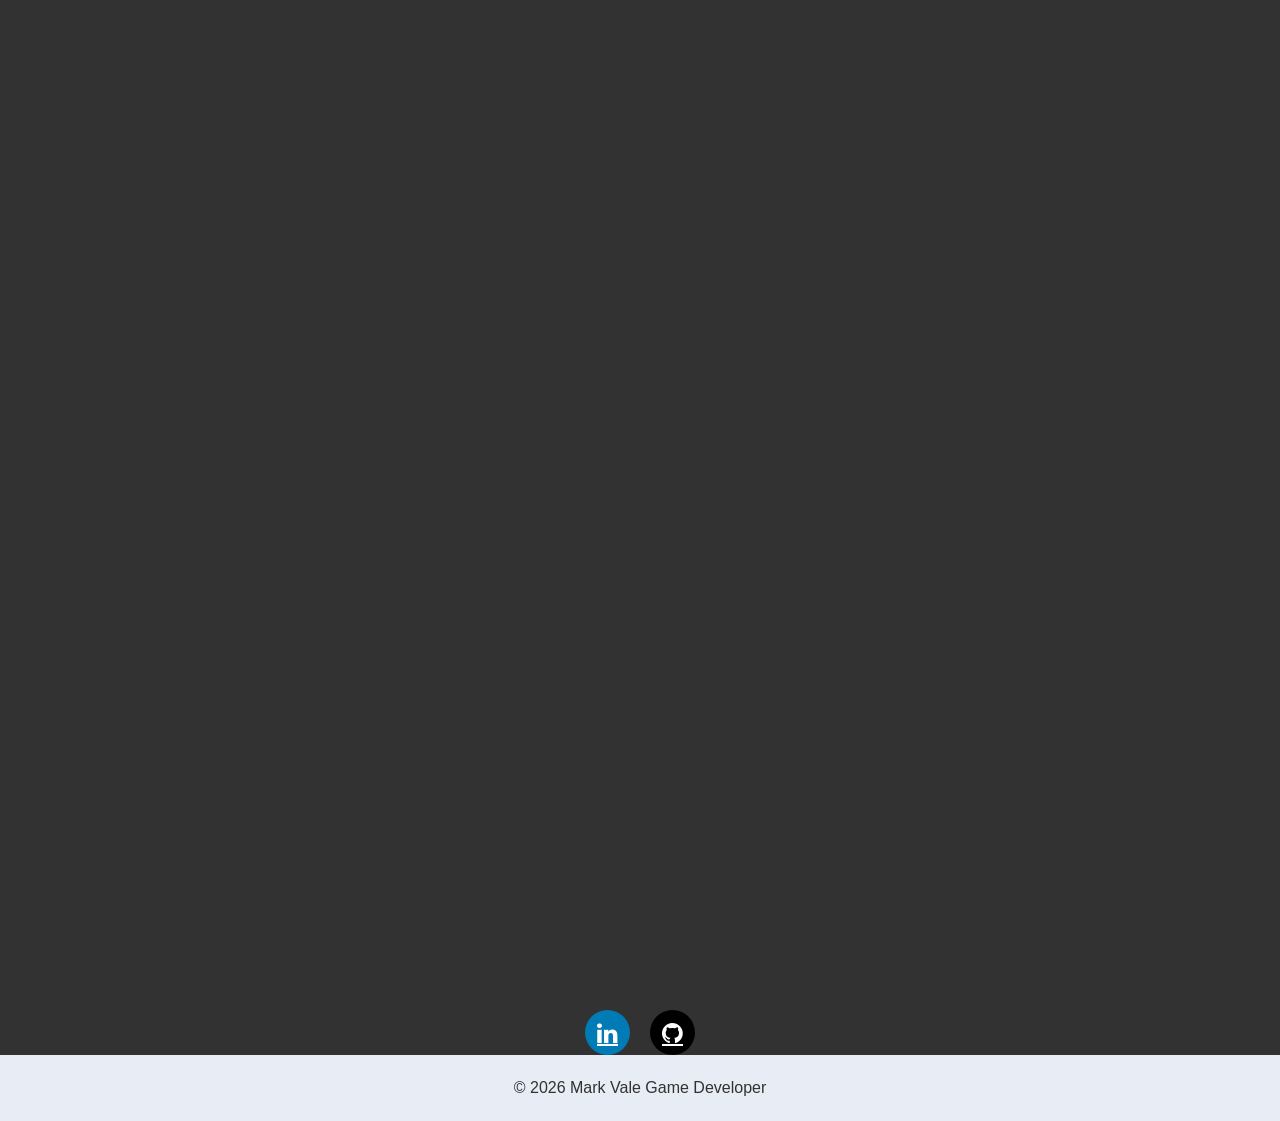
==== commit 834a6469: "Little Grammer changes" ====
--- a/about.html
+++ b/about.html
@@ -84,7 +84,7 @@
 
     <!-- Footer Section -->
     <footer>        
-        <p>&copy; 2025 Mark Vale Game Design</p>
+        <p>&copy; 2026 Mark Vale Game Developer</p>
     </footer>
 
     <!-- Link to external JavaScript file -->
